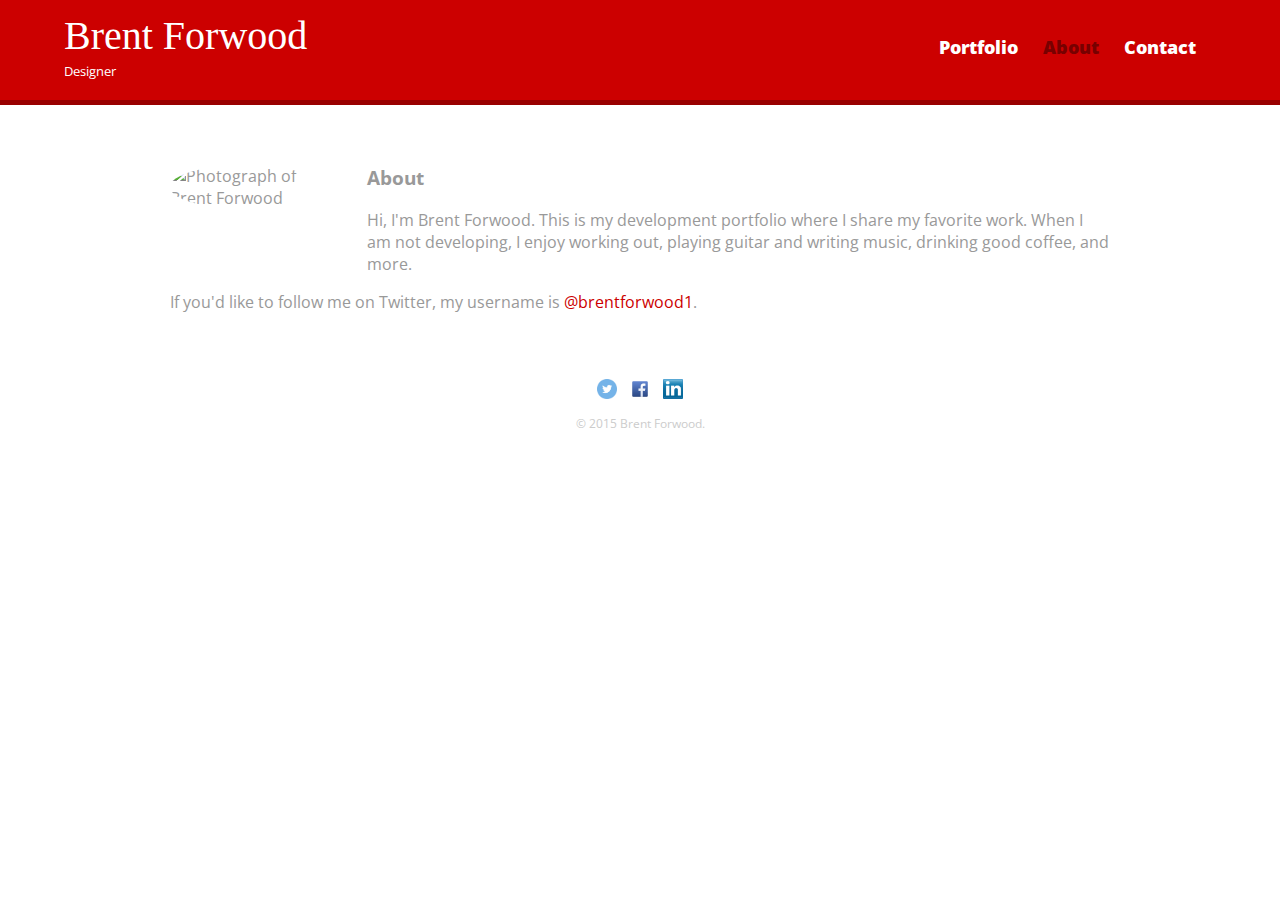
==== about.html @ 9ee73b45 "Add Pages" ====
<!DOCTYPE html>
<html>
  <head>
    <meta charset="utf-8">
    <title>Brent Forwood | Designer</title>
    <link rel="stylesheet" href="css/normalize.css">
    <link href='http://fonts.googleapis.com/css?family=Changa+One|Open+Sans:400italic,700italic,400,700,800' rel='stylesheet' type='text/css'>
    <link rel="stylesheet" href="css/main.css">
    <link rel="stylesheet" href="css/responsive.css">
    <meta name="viewport" content="width=device-width, initial-scale=1.0">
  </head>
  <body>
    <header>
      <a href="index.html" id="logo">
        <h1>Brent Forwood</h1>
        <h2>Designer</h2>
      </a>
      <nav>
        <ul>
          <li><a href="index.html">Portfolio</a></li>
          <li><a href="about.html" class="selected">About</a></li>
          <li><a href="contact.html">Contact</a></li>
        </ul>
      </nav>
    </header>
    <div id="wrapper">
      <section>
        <img src="img/nick.jpg" alt="Photograph of Brent Forwood" class="profile-photo">
        <h3>About</h3>
        <p>Hi, I'm Brent Forwood.  This is my development portfolio where I share my favorite work.  When I am not developing, I enjoy working out, playing guitar and writing music, drinking good coffee, and more.</p>
        <p>If you'd like to follow me on Twitter, my username is <a href="http://twitter.com/brentforwood1"> @brentforwood1</a>.</p>
      </section>
      <footer>
        <a href="http://twitter.com/brentforwood1"><img src="img/twitter-wrap.png" alt="Twitter Logo" class="social-icon"></a>

        <a href="http://facebook.com/brentforwood"><img src="img/facebook-wrap.png" alt="Facebook Logo" class="social-icon"></a>
        <img src="img/linkedin-wrap.png" alt="LinkedIn Logo" class="social-icon">
        <p>&copy; 2015 Brent Forwood.</p>
      </footer>
    </div>
  </body>
</html>
---- css/main.css ----
/* {
  border: 1px solid black !important;
}
*/
/**********************************
GENERAL
***********************************/

body {
  font-family:  'Open Sans', sans-serif;
}

#wrapper {
  max-width: 940px;
  margin: 0 auto;
  padding: 0 5%;
}

a {
  text-decoration:  none;
}

img {
  max-width:  100%;
}

h3 {
  margin:  0 0 1em 0;
}



/**********************************
HEADING
***********************************/

header {
  float:  left;
  margin:  0 0 30px 0;
  padding:  5px 0 0 0;
  width:  100%;
}

header h1 {
  font-family: cursive;
}


#logo {
  text-align: center;
  margin: 0;
}

h1{
  font-family:  'Changa One', sans-serif;
  margin:  15px 0;
  font-size:  1.75em;
  font-weight:  normal;
  line-height:  0.8em;
}

h2 {
  font-size:  0.75em;
  margin:  -5px 0 0;
  font-weight:  normal;
}



/**********************************
NAVIGATION
***********************************/

nav {
  text-align:  center;
  padding:  10px 0;
  margin:  20px 0 0;
}

nav ul {
  list-style:  none;
  margin:  0 10px;
  padding:  0;
}

nav li {
  display:  inline-block;
}

nav a {
  font-weight:  800;
  padding:  15px 10px;
}



/**********************************
FOOTER
***********************************/

footer {
  font-size:  0.75em;
  text-align:  center;
  clear:  both;
  padding-top:  50px;
  color:  #ccc;
}

.social-icon {
  width:  20px;
  height:  20px;
  margin:  0 5px;
}

/**********************************
PAGE:  PORTFOLIO
***********************************/

#gallery {
  margin:  0;
  padding:  0;
  list-style:  none;
}

#gallery li {
  float:  left;
  width:  45%;
  margin:  2.5%;
  background-color:  #f5f5f5;
  color:  #bdc3c7;
}

#gallery li a p {
  margin:  0;
  padding:  5%;
  font-size:  0.75em;
  color:  #bdc3c7;
}



/**********************************
PAGE:  ABOUT
***********************************/

.profile-photo {
  display:  block;
  max-width:  150px;
  margin:  0 auto 30px;
  border-radius:  100%;
}



/**********************************
PAGE:  CONTACT
***********************************/

.contact-info  {
  list-style: none;
  padding: 0;
  margin: 0;
  font-size: 0.9em;
}



/**********************************
COLORS
***********************************/

/* site body */
body {
  background-color:  #fff;
  color:  #999;
}

/* red header */
header{
  background:  #c00;
  border-color:  #900;
}

/* nav background on mobile */
nav {
  background:  #900;
}

/* logo text */
h1, h2 {
  color:  #fff;
}

/* links */
a {
  color:  #c00;
}

/* nav link */
nav a, nav a:visited {
  color:  #fff;
}

/* selected nav link */
nav a.selected, nav a:hover {
  color:  #700;
}
---- css/responsive.css ----
@media screen and (min-width:  480px) {

  /**********************************
  TWO COLUMN LAYOUT
  ***********************************/

  #primary {
    width:  50%;
    float:  left;
  }

  #secondary {
    width:  40%;
    float:  right;
  }



  /**********************************
  PAGE:  PORTFOLIO
  ***********************************/

  #gallery li {
    width:  28.3333%;
  }

  #gallery li:nth-child(4n) {
    clear:  left;
  }

  /**********************************
  PAGE:  ABOUT
  ***********************************/

  .profile-photo {
    float:  left;
    margin:  0 5% 80px 0;
  }

}

@media screen and (min-width:  660px) {

  /**********************************
  HEADER
  ***********************************/

  nav {
    background:  none;
    float: right;
    font-size:  1.125em;
    margin-right:  5%;
    text-align:  right;
    width:  45%;
  }

  #logo {
    float:  left;
    margin-left:  5%;
    text-align:  left;
    width:  45%;
  }

  h1 {
    font-size:  2.5em;
  }

  h2 {
    font-size:  0.825em;
    margin-bottom:  20px;
  }

  header {
    border-bottom:  5px solid #900;
    margin-bottom:  60px;
  }
}
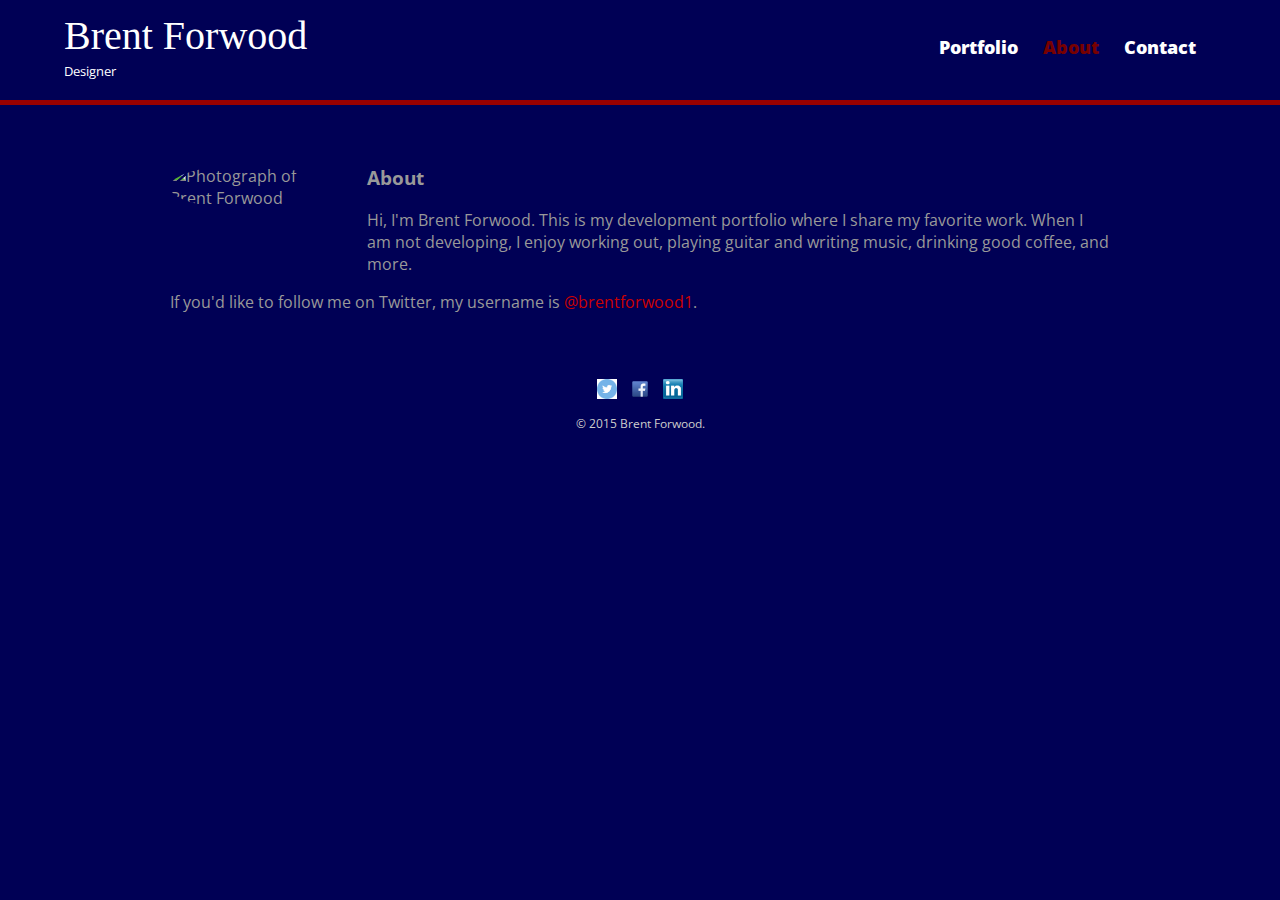
==== commit 097a2b3d: "Merge branch 'master' into develop" ====
--- a/about.html
+++ b/about.html
@@ -5,7 +5,7 @@
     <title>Brent Forwood | Designer</title>
     <link rel="stylesheet" href="css/normalize.css">
     <link href='http://fonts.googleapis.com/css?family=Changa+One|Open+Sans:400italic,700italic,400,700,800' rel='stylesheet' type='text/css'>
-    <link rel="stylesheet" href="css/main.css">
+    <link rel="stylesheet" href="css/styles.css">
     <link rel="stylesheet" href="css/responsive.css">
     <meta name="viewport" content="width=device-width, initial-scale=1.0">
   </head>
--- a/css/styles.css
+++ b/css/styles.css
@@ -0,0 +1,207 @@
+/* {
+  border: 1px solid black !important;
+}
+*/
+/**********************************
+GENERAL
+***********************************/
+
+body {
+  font-family:  'Open Sans', sans-serif;
+}
+
+#wrapper {
+  max-width: 940px;
+  margin: 0 auto;
+  padding: 0 5%;
+}
+
+a {
+  text-decoration:  none;
+}
+
+img {
+  max-width:  100%;
+}
+
+h3 {
+  margin:  0 0 1em 0;
+}
+
+
+
+/**********************************
+HEADING
+***********************************/
+
+header {
+  float:  left;
+  margin:  0 0 30px 0;
+  padding:  5px 0 0 0;
+  width:  100%;
+}
+
+header h1 {
+  font-family: cursive;
+}
+
+
+#logo {
+  text-align: center;
+  margin: 0;
+}
+
+h1{
+  font-family:  'Changa One', sans-serif;
+  margin:  15px 0;
+  font-size:  1.75em;
+  font-weight:  normal;
+  line-height:  0.8em;
+}
+
+h2 {
+  font-size:  0.75em;
+  margin:  -5px 0 0;
+  font-weight:  normal;
+}
+
+
+
+/**********************************
+NAVIGATION
+***********************************/
+
+nav {
+  text-align:  center;
+  padding:  10px 0;
+  margin:  20px 0 0;
+}
+
+nav ul {
+  list-style:  none;
+  margin:  0 10px;
+  padding:  0;
+}
+
+nav li {
+  display:  inline-block;
+}
+
+nav a {
+  font-weight:  800;
+  padding:  15px 10px;
+}
+
+
+
+/**********************************
+FOOTER
+***********************************/
+
+footer {
+  font-size:  0.75em;
+  text-align:  center;
+  clear:  both;
+  padding-top:  50px;
+  color:  #ccc;
+}
+
+.social-icon {
+  width:  20px;
+  height:  20px;
+  margin:  0 5px;
+}
+
+/**********************************
+PAGE:  PORTFOLIO
+***********************************/
+
+#gallery {
+  margin:  0;
+  padding:  0;
+  list-style:  none;
+}
+
+#gallery li {
+  float:  left;
+  width:  45%;
+  margin:  2.5%;
+  background-color:  #f5f5f5;
+  color:  #bdc3c7;
+}
+
+#gallery li a p {
+  margin:  0;
+  padding:  5%;
+  font-size:  0.75em;
+  color:  #bdc3c7;
+}
+
+
+
+/**********************************
+PAGE:  ABOUT
+***********************************/
+
+.profile-photo {
+  display:  block;
+  max-width:  150px;
+  margin:  0 auto 30px;
+  border-radius:  100%;
+}
+
+
+
+/**********************************
+PAGE:  CONTACT
+***********************************/
+
+.contact-info  {
+  list-style: none;
+  padding: 0;
+  margin: 0;
+  font-size: 0.9em;
+}
+
+
+
+/**********************************
+COLORS
+***********************************/
+
+/* site body */
+body {
+  background-color:  #005;
+  color:  #999;
+}
+
+/* red header */
+header{
+  background:  #005;
+  border-color:  #009;
+}
+
+/* nav background on mobile */
+nav {
+  background:  #900;
+}
+
+/* logo text */
+h1, h2 {
+  color:  #fff;
+}
+
+/* links */
+a {
+  color:  #c00;
+}
+
+/* nav link */
+nav a, nav a:visited {
+  color:  #fff;
+}
+
+/* selected nav link */
+nav a.selected, nav a:hover {
+  color:  #700;
+}
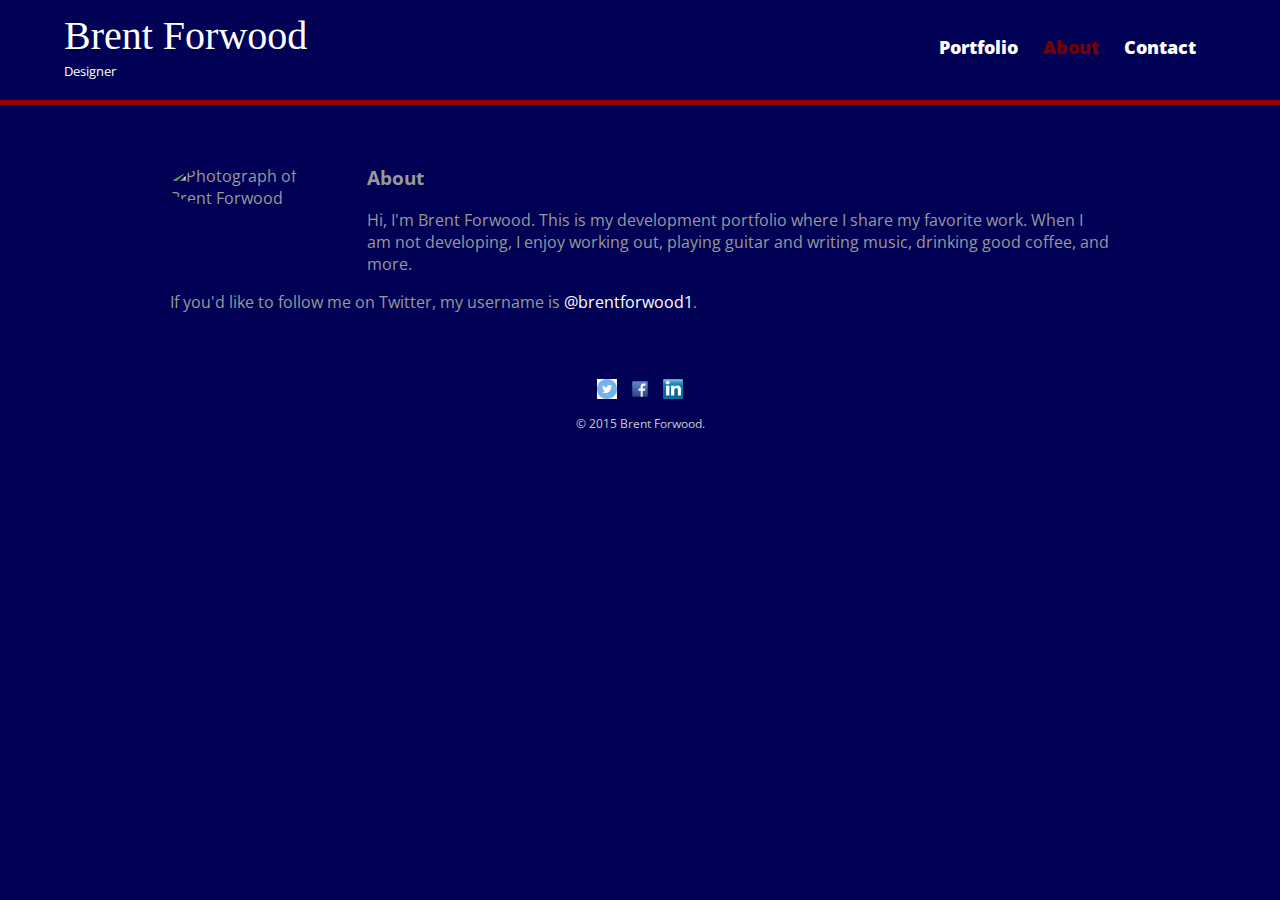
==== commit 4907b4a6: "Merge pull request #5 from forwoodb/develop" ====
--- a/about.html
+++ b/about.html
@@ -2,7 +2,7 @@
 <html>
   <head>
     <meta charset="utf-8">
-    <title>Brent Forwood | Designer</title>
+    <title>Brent Forwood | Developer</title>
     <link rel="stylesheet" href="css/normalize.css">
     <link href='http://fonts.googleapis.com/css?family=Changa+One|Open+Sans:400italic,700italic,400,700,800' rel='stylesheet' type='text/css'>
     <link rel="stylesheet" href="css/styles.css">
--- a/css/styles.css
+++ b/css/styles.css
@@ -135,6 +135,7 @@
   padding:  5%;
   font-size:  0.75em;
   color:  #bdc3c7;
+  background-color: #ffd;
 }
 
 
@@ -193,7 +194,7 @@
 
 /* links */
 a {
-  color:  #c00;
+  color:  #fff;
 }
 
 /* nav link */
@@ -202,6 +203,6 @@
 }
 
 /* selected nav link */
-nav a.selected, nav a:hover {
+nav a.selected, nav a:hover, a:hover {
   color:  #700;
 }
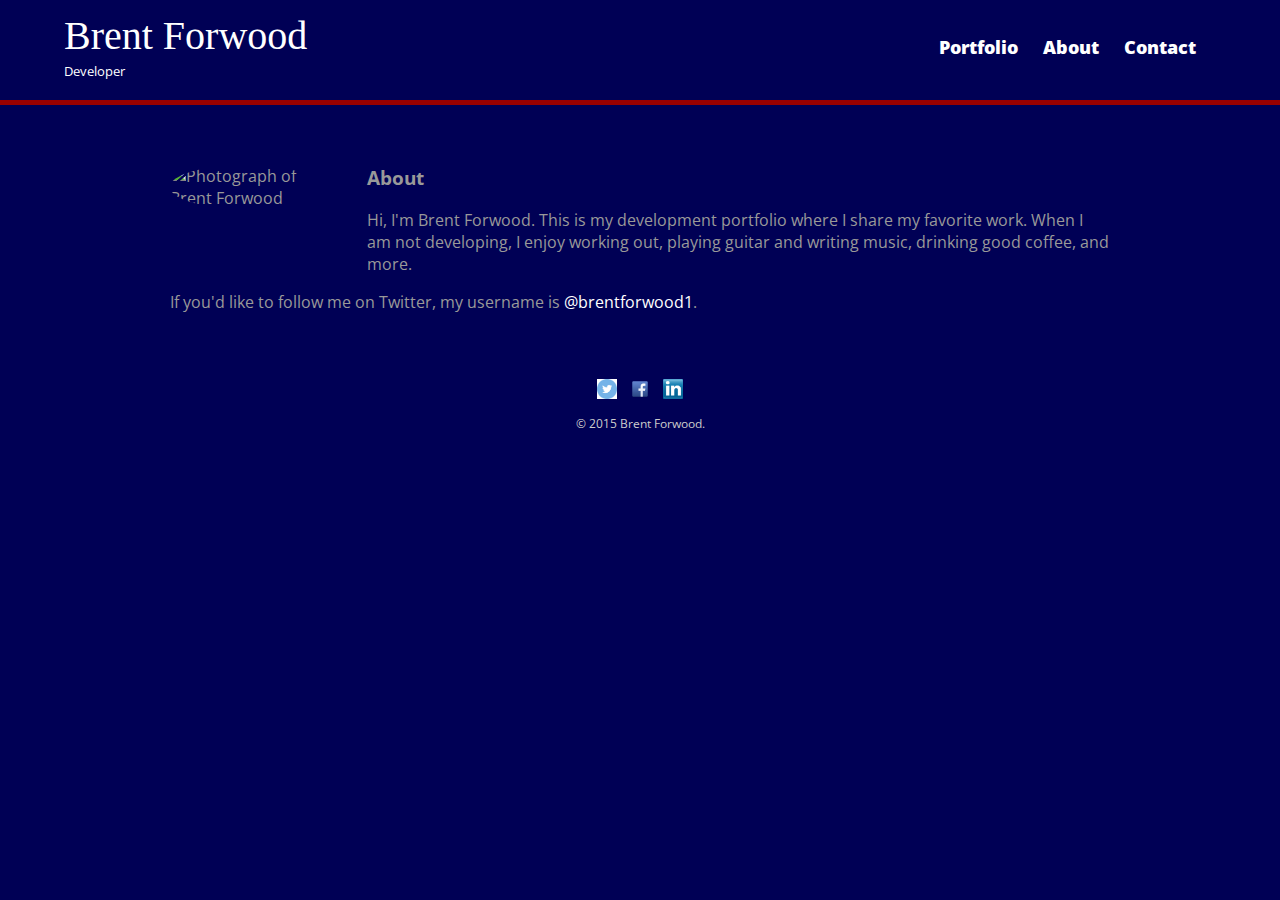
==== commit e012ae27: "Merge pull request #7 from forwoodb/develop" ====
--- a/about.html
+++ b/about.html
@@ -13,7 +13,7 @@
     <header>
       <a href="index.html" id="logo">
         <h1>Brent Forwood</h1>
-        <h2>Designer</h2>
+        <h2>Developer</h2>
       </a>
       <nav>
         <ul>
--- a/css/styles.css
+++ b/css/styles.css
@@ -203,6 +203,10 @@
 }
 
 /* selected nav link */
+<<<<<<< HEAD
+nav a.selected, nav a:hover, a:hover, {
+=======
 nav a.selected, nav a:hover, a:hover {
+>>>>>>> develop
   color:  #700;
 }
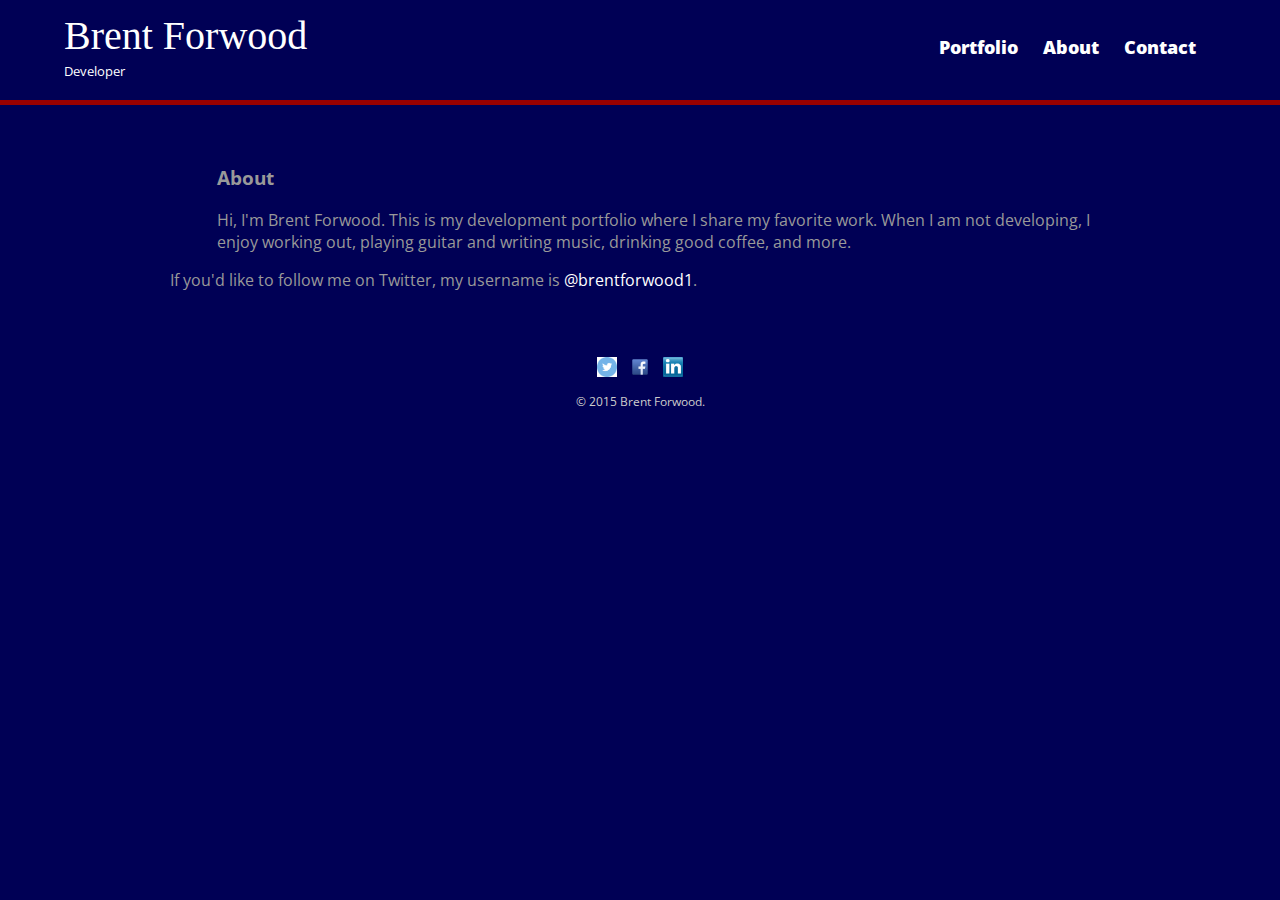
==== commit 0b9a29dc: "Tweek" ====
--- a/about.html
+++ b/about.html
@@ -25,7 +25,7 @@
     </header>
     <div id="wrapper">
       <section>
-        <img src="img/nick.jpg" alt="Photograph of Brent Forwood" class="profile-photo">
+        <img src="" alt="" class="profile-photo">
         <h3>About</h3>
         <p>Hi, I'm Brent Forwood.  This is my development portfolio where I share my favorite work.  When I am not developing, I enjoy working out, playing guitar and writing music, drinking good coffee, and more.</p>
         <p>If you'd like to follow me on Twitter, my username is <a href="http://twitter.com/brentforwood1"> @brentforwood1</a>.</p>
--- a/css/styles.css
+++ b/css/styles.css
@@ -203,10 +203,6 @@
 }
 
 /* selected nav link */
-<<<<<<< HEAD
 nav a.selected, nav a:hover, a:hover, {
-=======
-nav a.selected, nav a:hover, a:hover {
->>>>>>> develop
   color:  #700;
 }
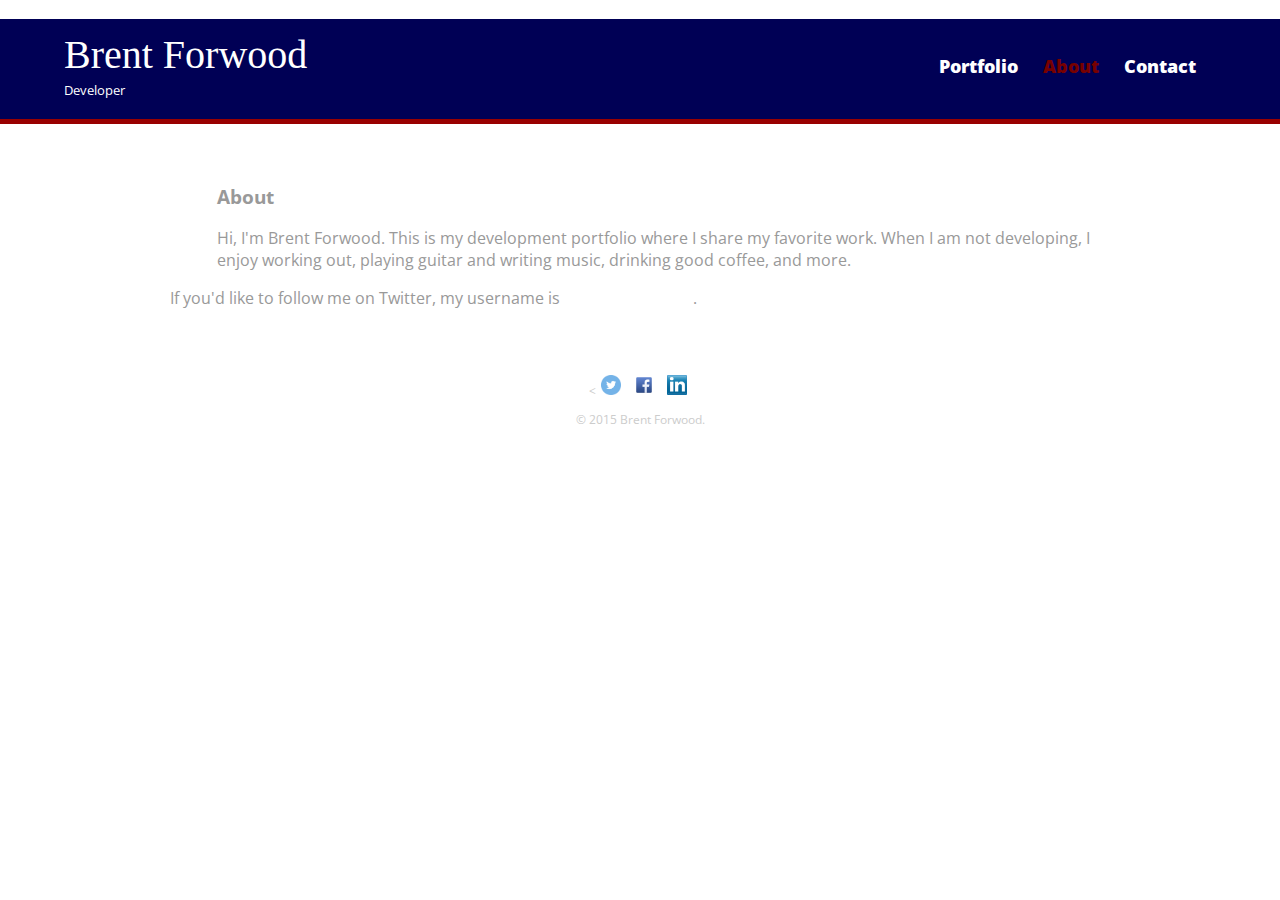
==== commit c872fd86: "Merge pull request #14 from forwoodb/develop" ====
--- a/about.html
+++ b/about.html
@@ -31,10 +31,9 @@
         <p>If you'd like to follow me on Twitter, my username is <a href="http://twitter.com/brentforwood1"> @brentforwood1</a>.</p>
       </section>
       <footer>
-        <a href="http://twitter.com/brentforwood1"><img src="img/twitter-wrap.png" alt="Twitter Logo" class="social-icon"></a>
-
+        <<a href="https://twitter.com/brentforwood1"><img src="img/twitter-wrap.png" alt="Twitter Logo" class="social-icon"></a>
         <a href="http://facebook.com/brentforwood"><img src="img/facebook-wrap.png" alt="Facebook Logo" class="social-icon"></a>
-        <img src="img/linkedin-wrap.png" alt="LinkedIn Logo" class="social-icon">
+        <a href="https://www.linkedin.com/in/brentforwood"><img src="img/linkedin-wrap.png" alt="LinkedIn Logo" class="social-icon"></a>
         <p>&copy; 2015 Brent Forwood.</p>
       </footer>
     </div>
--- a/css/styles.css
+++ b/css/styles.css
@@ -6,32 +6,33 @@
 GENERAL
 ***********************************/
 
+/* site body */
 body {
   font-family:  'Open Sans', sans-serif;
+  color:  #999;
+  background-color:  #fff;
 }
 
 #wrapper {
-  max-width: 940px;
   margin: 0 auto;
   padding: 0 5%;
+  max-width: 940px;
 }
 
+/* links */
 a {
   text-decoration:  none;
+  color:  #fff;
 }
 
 img {
   max-width:  100%;
 }
 
-h3 {
-  margin:  0 0 1em 0;
-}
-
 
 
 /**********************************
-HEADING
+HEADER
 ***********************************/
 
 header {
@@ -39,6 +40,8 @@
   margin:  0 0 30px 0;
   padding:  5px 0 0 0;
   width:  100%;
+  background:  #005;
+  border-color:  #009;
 }
 
 header h1 {
@@ -47,49 +50,69 @@
 
 
 #logo {
+  margin: 0;
   text-align: center;
-  margin: 0;
 }
 
-h1{
+/* logo text */
+h1, h2 {
+  color:  #fff;
+}
+
+h1 {
+  margin:  15px 0;
   font-family:  'Changa One', sans-serif;
-  margin:  15px 0;
   font-size:  1.75em;
   font-weight:  normal;
   line-height:  0.8em;
 }
 
 h2 {
+  margin:  -5px 0 0;
   font-size:  0.75em;
-  margin:  -5px 0 0;
   font-weight:  normal;
 }
 
 
 
 /**********************************
-NAVIGATION
+HEADER NAVIGATION
 ***********************************/
 
 nav {
-  text-align:  center;
   padding:  10px 0;
   margin:  20px 0 0;
+  text-align:  center;
 }
 
 nav ul {
-  list-style:  none;
   margin:  0 10px;
   padding:  0;
+  list-style:  none;
 }
 
 nav li {
   display:  inline-block;
 }
 
+/* nav link */
 nav a {
+  padding:  15px 10px;
   font-weight:  800;
-  padding:  15px 10px;
+}
+
+nav a, nav a:visited {
+  color:  #fff;
+}
+
+/* selected nav link */
+nav a.selected, nav a:hover, a:hover {
+  color:  #700;
+}
+
+/* nav background on mobile */
+nav {
+  background:  #900;
 }
 
 
@@ -99,17 +122,17 @@
 ***********************************/
 
 footer {
+  clear:  both;
+  padding-top:  50px;
   font-size:  0.75em;
   text-align:  center;
-  clear:  both;
-  padding-top:  50px;
   color:  #ccc;
 }
 
 .social-icon {
+  margin:  0 5px;
   width:  20px;
   height:  20px;
-  margin:  0 5px;
 }
 
 /**********************************
@@ -124,10 +147,10 @@
 
 #gallery li {
   float:  left;
+  margin:  2.5%;
   width:  45%;
-  margin:  2.5%;
+  color:  #bdc3c7;
   background-color:  #f5f5f5;
-  color:  #bdc3c7;
 }
 
 #gallery li a p {
@@ -146,8 +169,8 @@
 
 .profile-photo {
   display:  block;
+  margin:  0 auto 30px;
   max-width:  150px;
-  margin:  0 auto 30px;
   border-radius:  100%;
 }
 
@@ -158,51 +181,8 @@
 ***********************************/
 
 .contact-info  {
+  margin: 0;
+  padding: 0;
+  font-size: 0.9em;
   list-style: none;
-  padding: 0;
-  margin: 0;
-  font-size: 0.9em;
 }
-
-
-
-/**********************************
-COLORS
-***********************************/
-
-/* site body */
-body {
-  background-color:  #005;
-  color:  #999;
-}
-
-/* red header */
-header{
-  background:  #005;
-  border-color:  #009;
-}
-
-/* nav background on mobile */
-nav {
-  background:  #900;
-}
-
-/* logo text */
-h1, h2 {
-  color:  #fff;
-}
-
-/* links */
-a {
-  color:  #fff;
-}
-
-/* nav link */
-nav a, nav a:visited {
-  color:  #fff;
-}
-
-/* selected nav link */
-nav a.selected, nav a:hover, a:hover, {
-  color:  #700;
-}
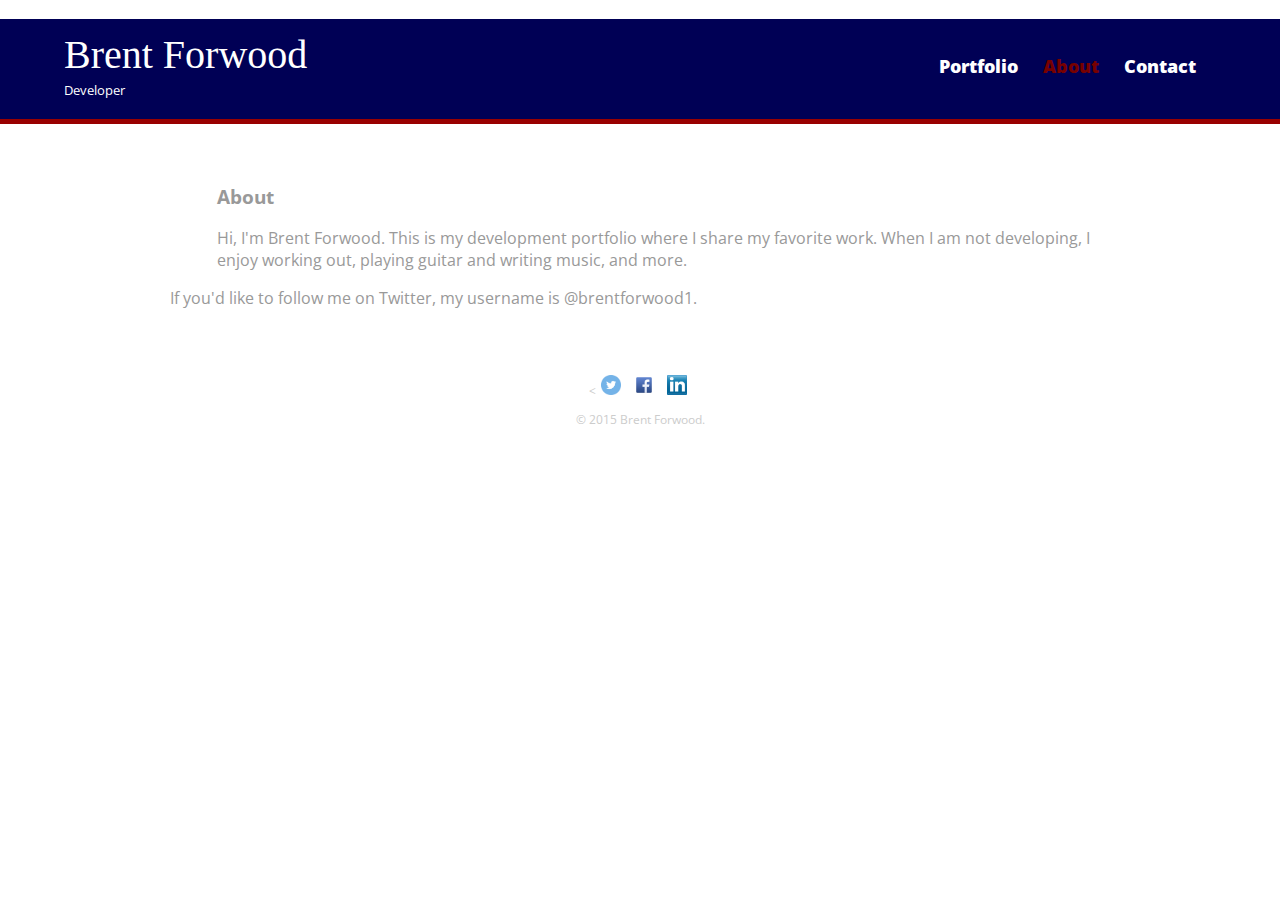
==== commit ebf43825: "Merge pull request #28 from forwoodb/develop" ====
--- a/about.html
+++ b/about.html
@@ -27,7 +27,7 @@
       <section>
         <img src="" alt="" class="profile-photo">
         <h3>About</h3>
-        <p>Hi, I'm Brent Forwood.  This is my development portfolio where I share my favorite work.  When I am not developing, I enjoy working out, playing guitar and writing music, drinking good coffee, and more.</p>
+        <p>Hi, I'm Brent Forwood.  This is my development portfolio where I share my favorite work.  When I am not developing, I enjoy working out, playing guitar and writing music, and more.</p>
         <p>If you'd like to follow me on Twitter, my username is <a href="http://twitter.com/brentforwood1"> @brentforwood1</a>.</p>
       </section>
       <footer>
--- a/css/styles.css
+++ b/css/styles.css
@@ -1,5 +1,5 @@
 /* {
-  border: 1px solid black !important;
+  border: 1px solid red;
 }
 */
 /**********************************
@@ -174,6 +174,10 @@
   border-radius:  100%;
 }
 
+#wrapper a {
+  color: #999;
+}
+
 
 
 /**********************************
@@ -186,3 +190,7 @@
   font-size: 0.9em;
   list-style: none;
 }
+
+.contact-info a {
+  color: #999;
+}
--- a/css/responsive.css
+++ b/css/responsive.css
@@ -24,7 +24,7 @@
     width:  28.3333%;
   }
 
-  #gallery li:nth-child(4n) {
+  #gallery li:nth-child(3n+1) {
     clear:  left;
   }
 
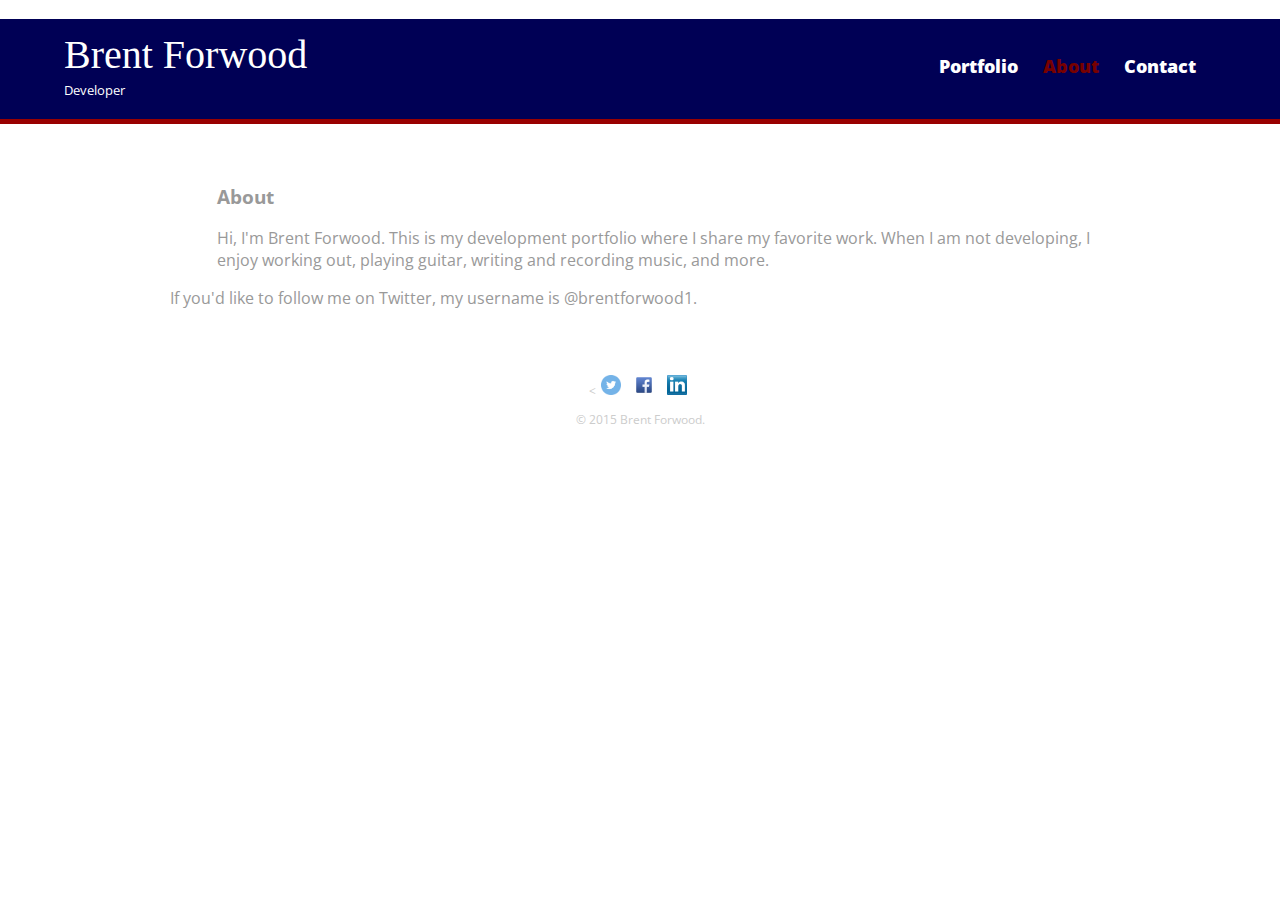
==== commit c6f94159: "text edit" ====
--- a/about.html
+++ b/about.html
@@ -27,7 +27,7 @@
       <section>
         <img src="" alt="" class="profile-photo">
         <h3>About</h3>
-        <p>Hi, I'm Brent Forwood.  This is my development portfolio where I share my favorite work.  When I am not developing, I enjoy working out, playing guitar and writing music, and more.</p>
+        <p>Hi, I'm Brent Forwood.  This is my development portfolio where I share my favorite work.  When I am not developing, I enjoy working out, playing guitar, writing and recording music, and more.</p>
         <p>If you'd like to follow me on Twitter, my username is <a href="http://twitter.com/brentforwood1"> @brentforwood1</a>.</p>
       </section>
       <footer>
